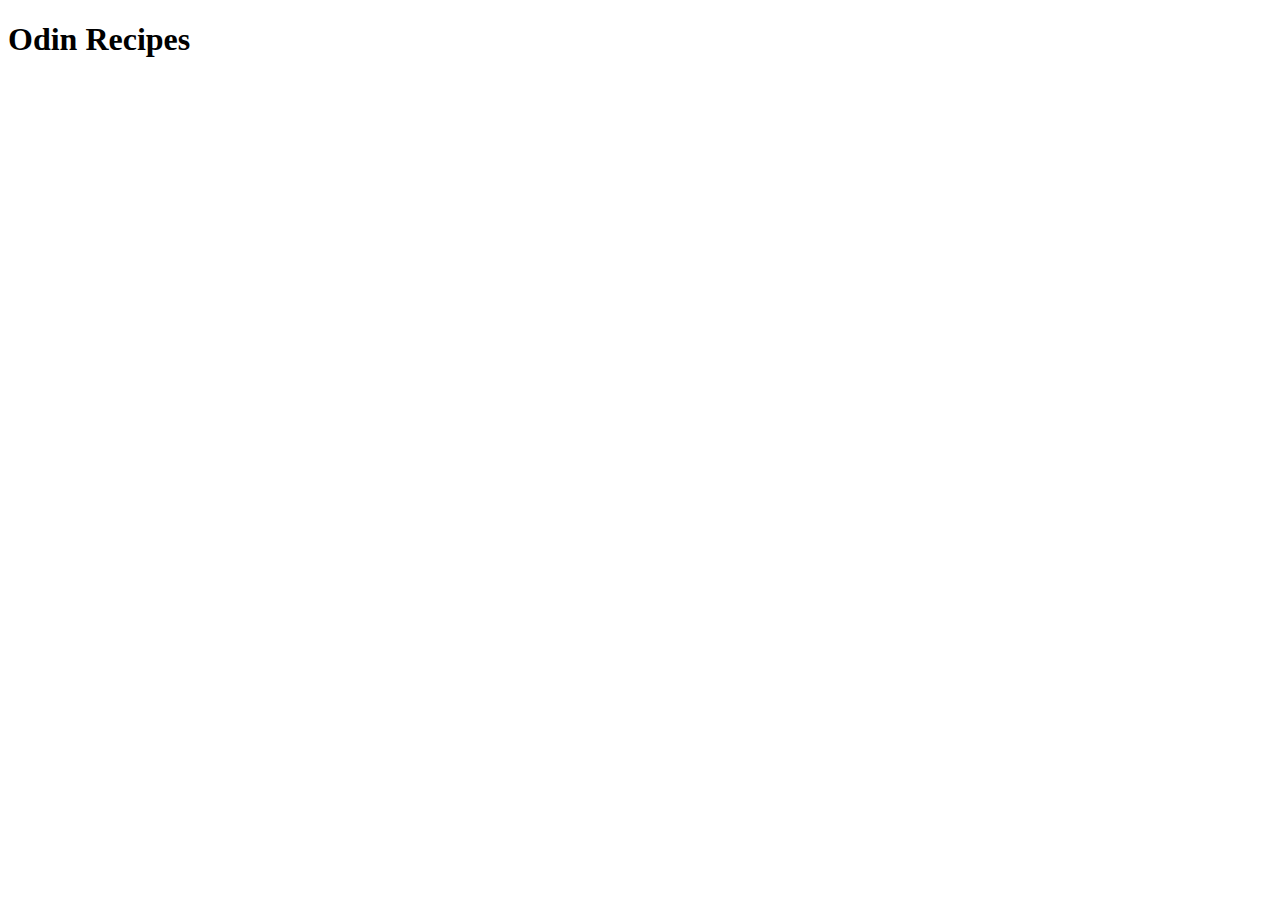
==== index.html @ df192b3a "Boilerplate & heading uploaded" ====
<!DOCTYPE html>
<html lang="en">
<head>
    <meta charset="UTF-8">
    <meta http-equiv="X-UA-Compatible" content="IE=edge">
    <meta name="viewport" content="width=device-width, initial-scale=1.0">
    <title>Document</title>
</head>
<body>
    <h1>Odin Recipes</h1>
</body>
</html>
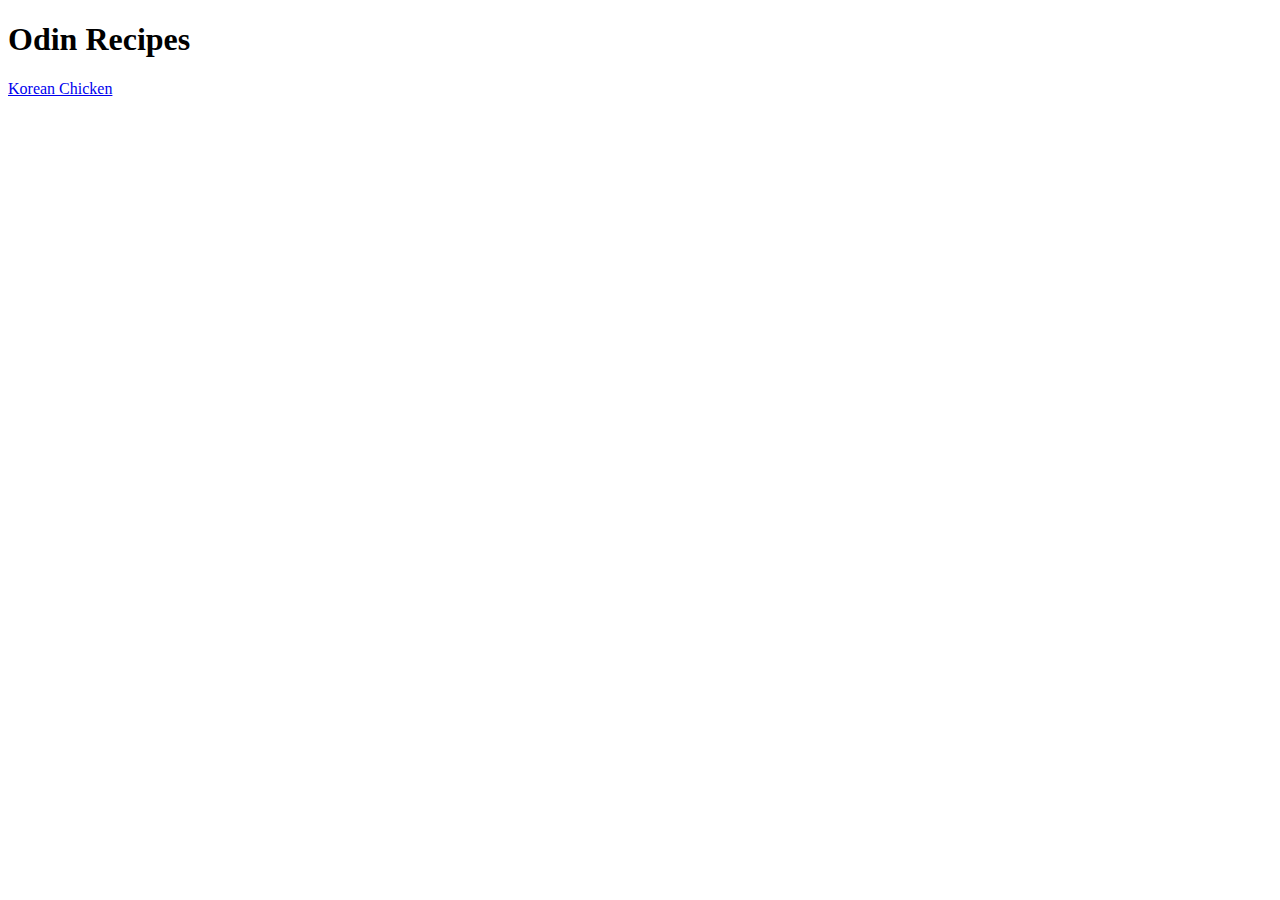
==== commit 487d82df: "Upload link to KoreanChicken recipe" ====
--- a/index.html
+++ b/index.html
@@ -8,5 +8,6 @@
 </head>
 <body>
     <h1>Odin Recipes</h1>
+    <a href="recipes/KoreanChicken.html">Korean Chicken</a>
 </body>
 </html>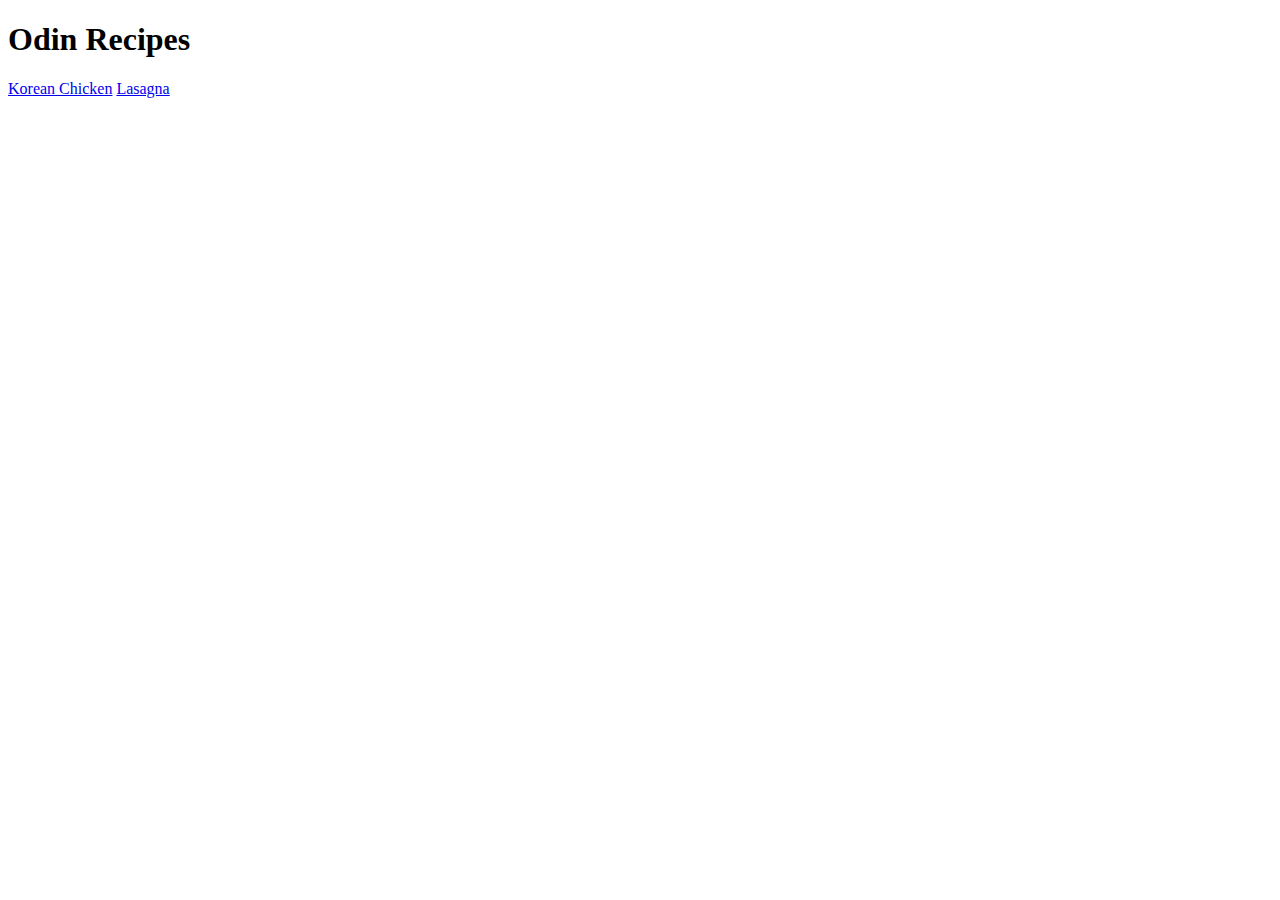
==== commit 84620b7b: "Upload link to lasagna recipe" ====
--- a/index.html
+++ b/index.html
@@ -4,10 +4,11 @@
     <meta charset="UTF-8">
     <meta http-equiv="X-UA-Compatible" content="IE=edge">
     <meta name="viewport" content="width=device-width, initial-scale=1.0">
-    <title>Document</title>
+    <title>My First Webpage</title>
 </head>
 <body>
     <h1>Odin Recipes</h1>
     <a href="recipes/KoreanChicken.html">Korean Chicken</a>
+    <a href="recipes/lasagna.html">Lasagna</a>
 </body>
 </html>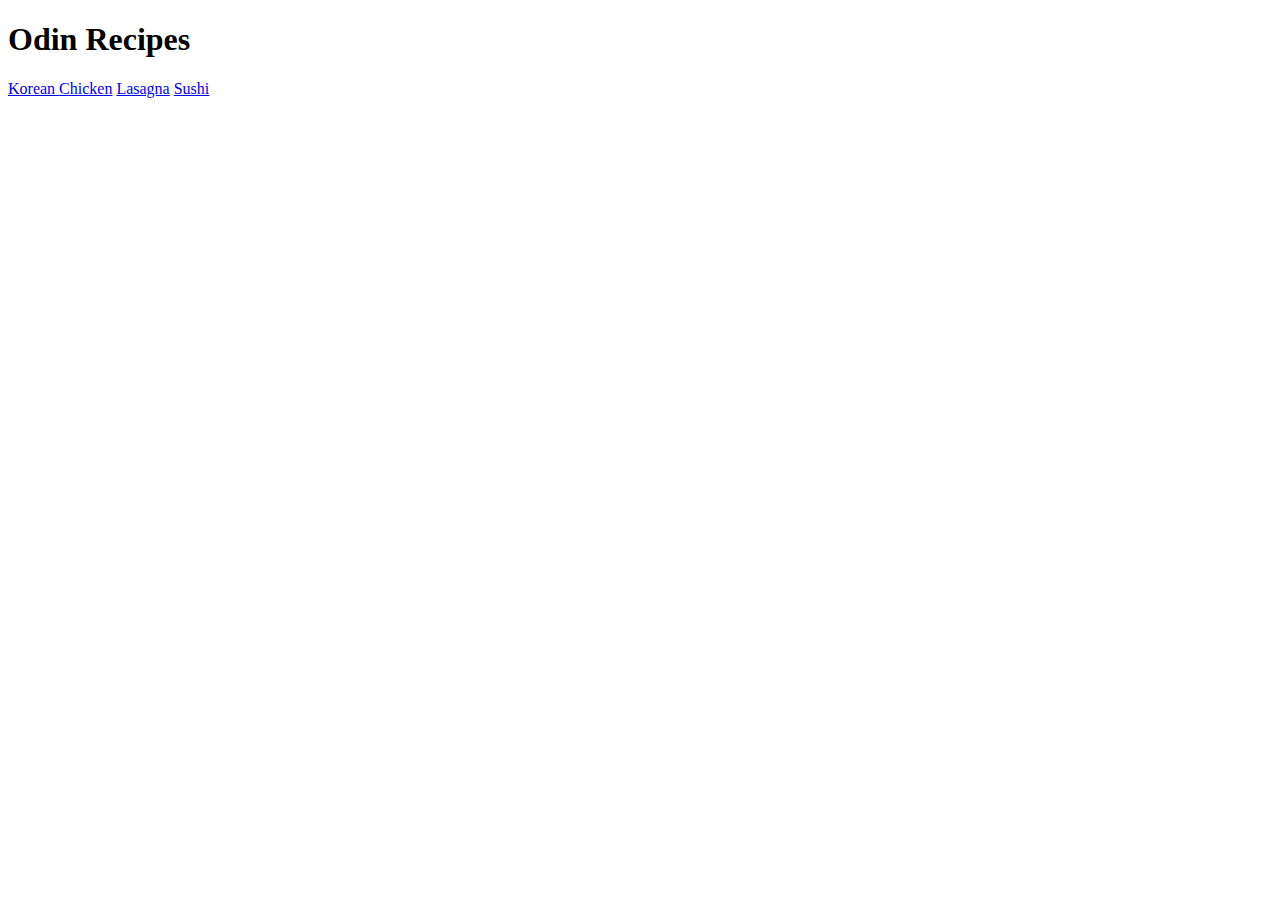
==== commit e937d5ee: "Upload link to sushi recipe" ====
--- a/index.html
+++ b/index.html
@@ -10,5 +10,6 @@
     <h1>Odin Recipes</h1>
     <a href="recipes/KoreanChicken.html">Korean Chicken</a>
     <a href="recipes/lasagna.html">Lasagna</a>
+    <a href="recipes/sushi.html">Sushi</a>
 </body>
 </html>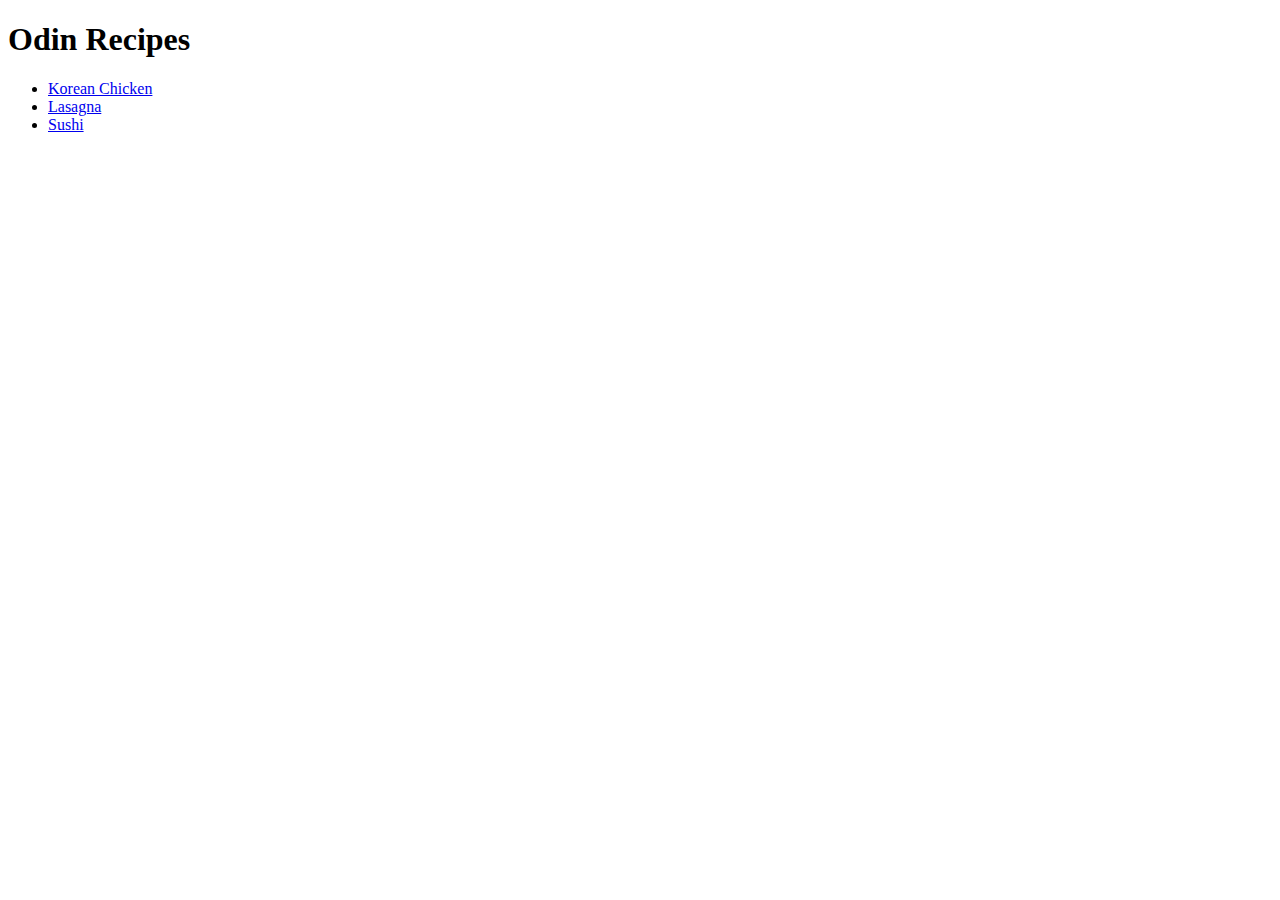
==== commit 7156f501: "Insert list for recipes" ====
--- a/index.html
+++ b/index.html
@@ -8,8 +8,10 @@
 </head>
 <body>
     <h1>Odin Recipes</h1>
-    <a href="recipes/KoreanChicken.html">Korean Chicken</a>
-    <a href="recipes/lasagna.html">Lasagna</a>
-    <a href="recipes/sushi.html">Sushi</a>
+    <ul>
+    <li><a href="recipes/KoreanChicken.html">Korean Chicken</a></li>
+    <li><a href="recipes/lasagna.html">Lasagna</a></li>
+    <li><a href="recipes/sushi.html">Sushi</a></li>
+</ul>
 </body>
 </html>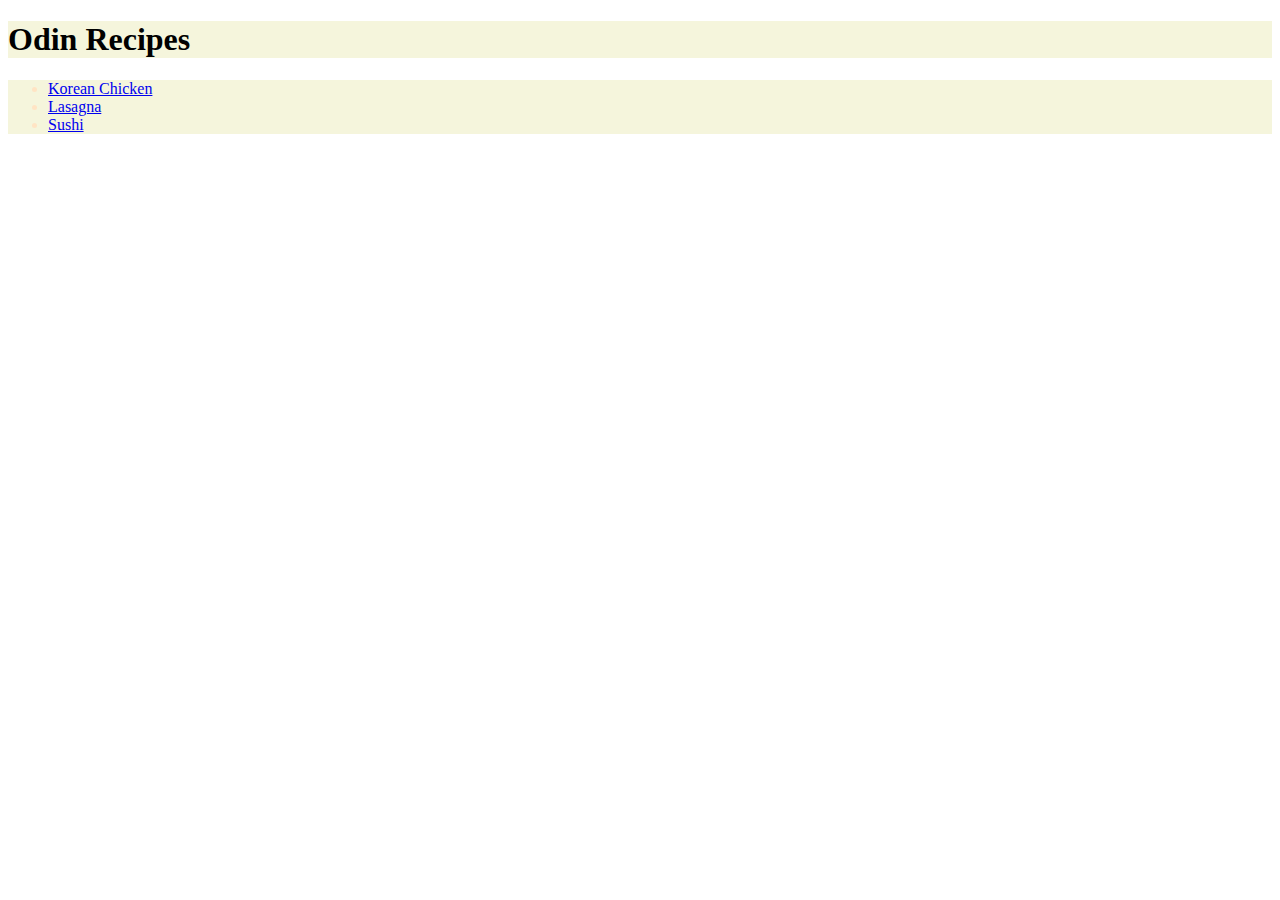
==== commit 745c6d75: "Add styling to heading and div" ====
--- a/index.html
+++ b/index.html
@@ -5,13 +5,15 @@
     <meta http-equiv="X-UA-Compatible" content="IE=edge">
     <meta name="viewport" content="width=device-width, initial-scale=1.0">
     <title>My First Webpage</title>
+    <link rel="stylesheet" href="styles.css">
 </head>
 <body>
     <h1>Odin Recipes</h1>
-    <ul>
+    <div><ul>
     <li><a href="recipes/KoreanChicken.html">Korean Chicken</a></li>
     <li><a href="recipes/lasagna.html">Lasagna</a></li>
     <li><a href="recipes/sushi.html">Sushi</a></li>
 </ul>
+    </div>
 </body>
 </html>--- a/styles.css
+++ b/styles.css
@@ -0,0 +1,2 @@
+h1{background-color: beige; color: black; font-weight: 900;}
+div {background-color: beige; color: bisque; font-weight: 400;}